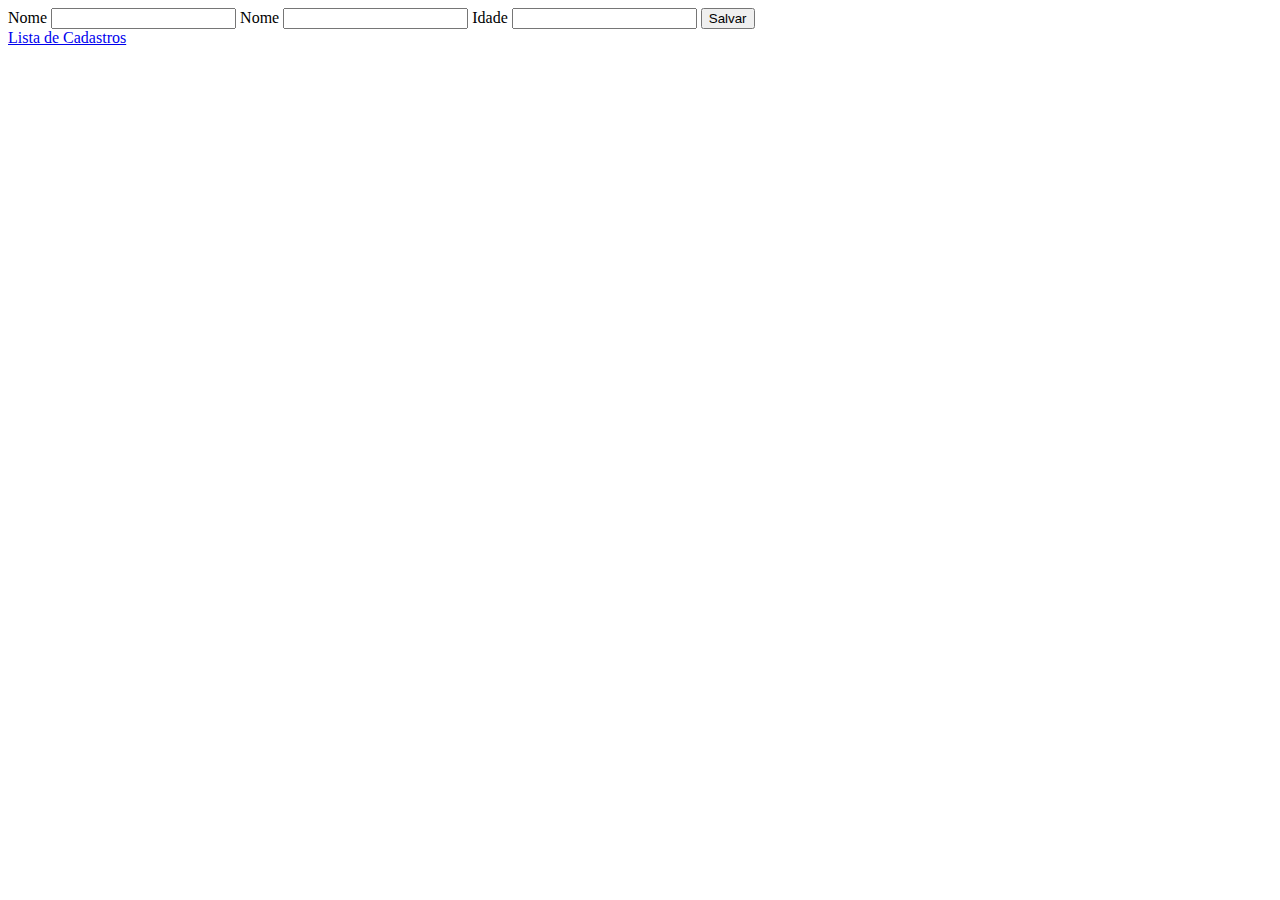
==== src/main/resources/templates/cadastro/cadastropessoa.html @ 47d8ce54 "Instalando o Materialize CSS Design" ====
<!DOCTYPE html>
<html xmlns="http://www.w3.org/1999/xhtml" xmlns:th="http://thymeleaf.org">
<head>
<meta charset="ISO-8859-1">
<title>Cadastro</title>

<link href="https://fonts.googleapis.com/icon?family=Material+Icons" rel="stylesheet">
<link type="text/css" rel="stylesheet" href="materialize\css\materialize.css"  media="screen,projection"/>
<link type="text/css" rel="stylesheet" href="materialize\css\materialize.min.css"  media="screen,projection"/>



</head>
<body>
<form action="salvarpessoa" method="post">

<label>Nome</label>
<input name="nome">

<label>Nome</label>
<input name="sobrenome">

<label>Idade</label>
<input name="idade">

<input class="waves-effect waves-light btn-small" type="submit" value="Salvar">
</form>

<a href="listapessoas"> Lista de Cadastros</a>

<table>
 <tr th:each = "pessoa : ${pessoas}">
 
 <td th:text = "${pessoa.id}"></td>
 <td th:text = "${pessoa.nome}"></td>
 <td th:text = "${pessoa.sobrenome}"></td>
 
 
 </tr>
</table>

 <!--JavaScript at end of body for optimized loading-->
 <script type="text/javascript" src="materialize\js\materialize.js"></script>
  <script type="text/javascript" src="materialize\js\materialize.min.js"></script>
 
 
</body>
</html>
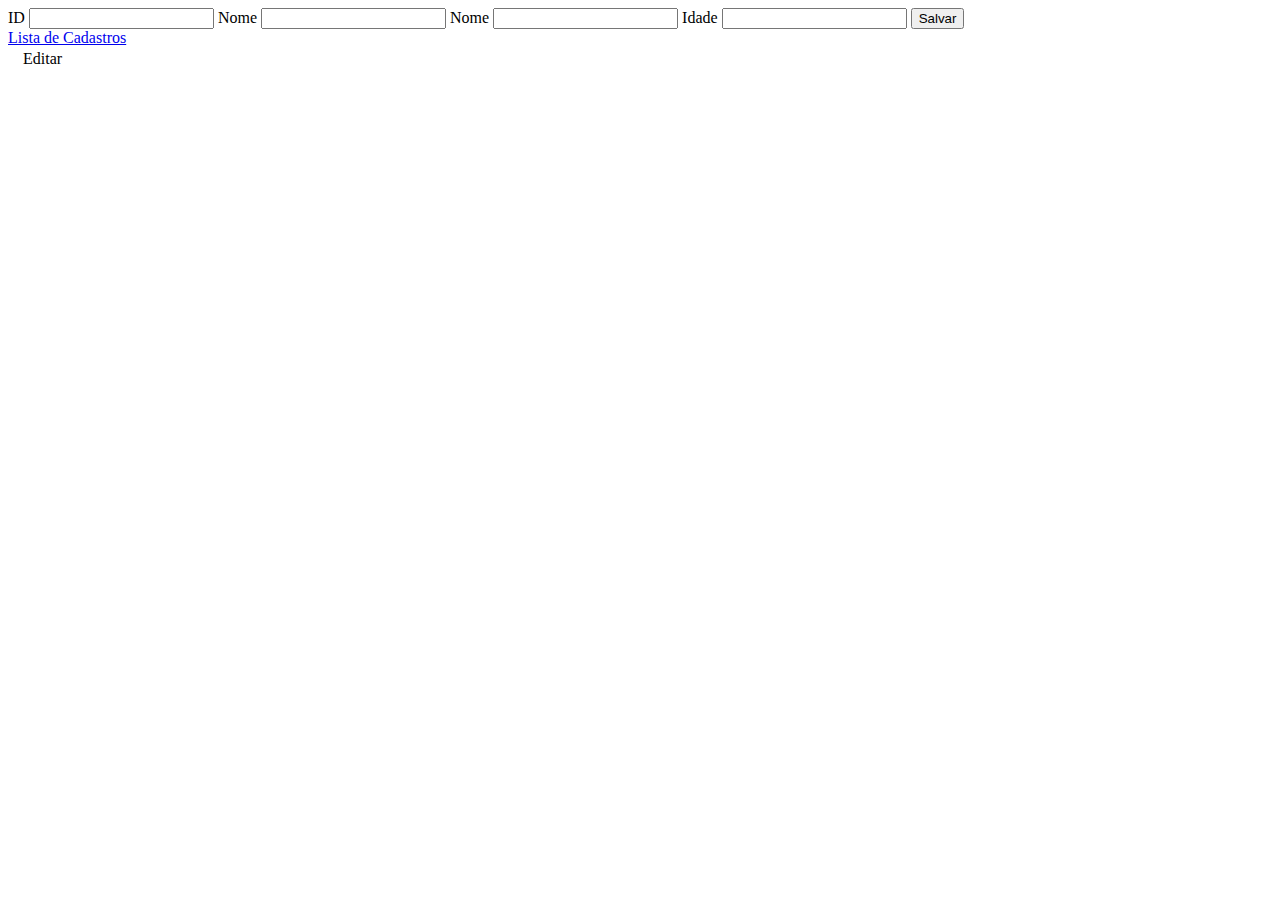
==== commit 5fd54e8d: "cadastro com Thymeleaf e Spring boot" ====
--- a/src/main/resources/templates/cadastro/cadastropessoa.html
+++ b/src/main/resources/templates/cadastro/cadastropessoa.html
@@ -5,23 +5,26 @@
 <title>Cadastro</title>
 
 <link href="https://fonts.googleapis.com/icon?family=Material+Icons" rel="stylesheet">
-<link type="text/css" rel="stylesheet" href="materialize\css\materialize.css"  media="screen,projection"/>
-<link type="text/css" rel="stylesheet" href="materialize\css\materialize.min.css"  media="screen,projection"/>
+<link type="text/css" rel="stylesheet" href="/materialize\css\materialize.css"  media="screen,projection"/>
+<link type="text/css" rel="stylesheet" href="/materialize\css\materialize.min.css"  media="screen,projection"/>
 
 
 
 </head>
 <body>
-<form action="salvarpessoa" method="post">
+<form action="salvarpessoa" method="post" th:object="${pessoaobj}">
+
+<label>ID</label>
+<input name="id" th:field="*{id}" readonly="readonly">
 
 <label>Nome</label>
-<input name="nome">
+<input name="nome" th:field="*{nome}">
 
 <label>Nome</label>
-<input name="sobrenome">
+<input name="sobrenome" th:field="*{sobrenome}">
 
 <label>Idade</label>
-<input name="idade">
+<input name="idade" th:field="*{idade}">
 
 <input class="waves-effect waves-light btn-small" type="submit" value="Salvar">
 </form>
@@ -34,14 +37,13 @@
  <td th:text = "${pessoa.id}"></td>
  <td th:text = "${pessoa.nome}"></td>
  <td th:text = "${pessoa.sobrenome}"></td>
- 
- 
+ <td><a th:href="@{/editarpessoa/{idpessoa}(idpessoa=${pessoa.id})}">Editar</a></td>
  </tr>
 </table>
 
  <!--JavaScript at end of body for optimized loading-->
- <script type="text/javascript" src="materialize\js\materialize.js"></script>
-  <script type="text/javascript" src="materialize\js\materialize.min.js"></script>
+ <script type="text/javascript" src="/materialize\js\materialize.js"></script>
+  <script type="text/javascript" src="/materialize\js\materialize.min.js"></script>
  
  
 </body>
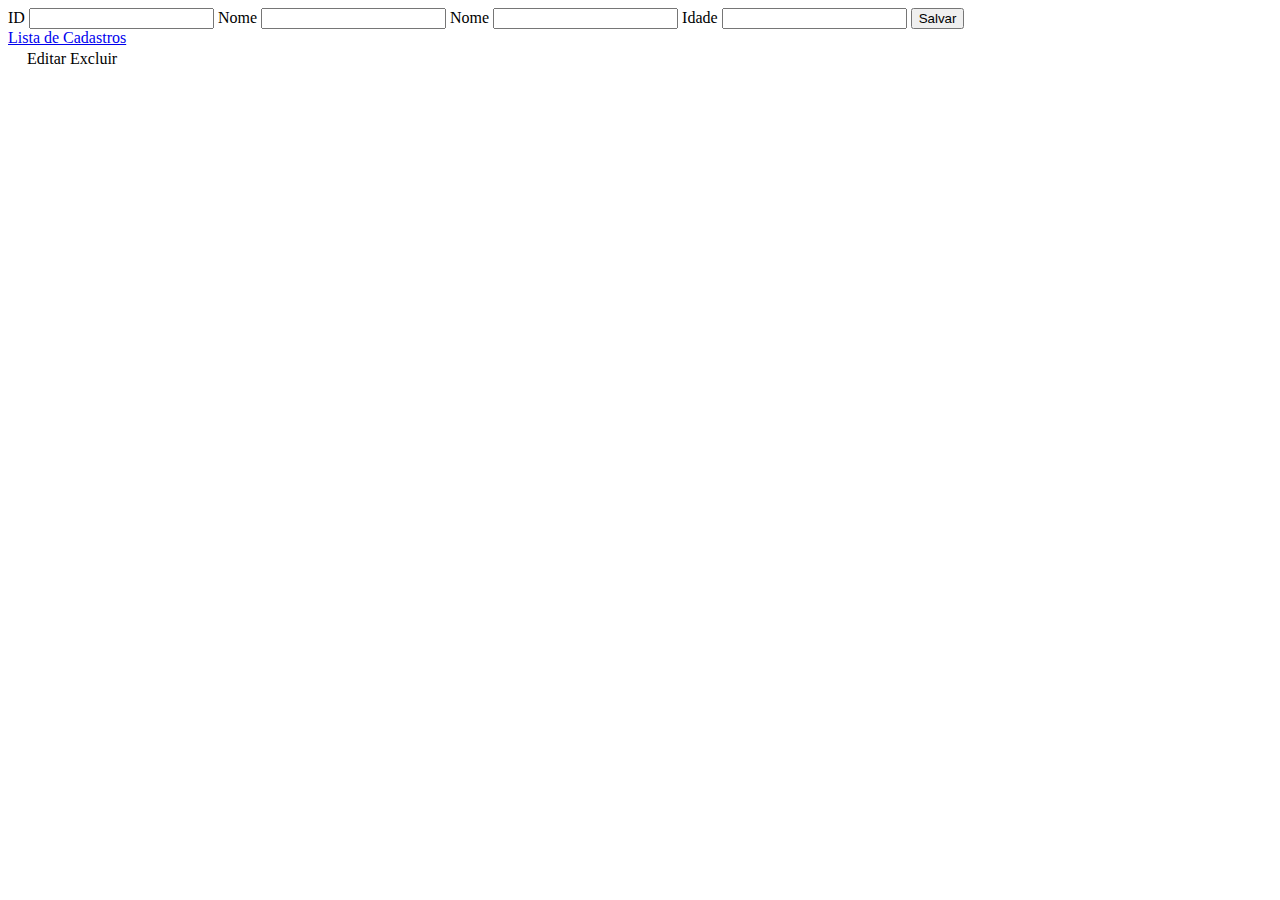
==== commit c81ddd44: "Excluindo cadastro com Thymeleaf e Spring Boot" ====
--- a/src/main/resources/templates/cadastro/cadastropessoa.html
+++ b/src/main/resources/templates/cadastro/cadastropessoa.html
@@ -29,7 +29,7 @@
 <input class="waves-effect waves-light btn-small" type="submit" value="Salvar">
 </form>
 
-<a href="listapessoas"> Lista de Cadastros</a>
+<a href="/listapessoas"> Lista de Cadastros</a>
 
 <table>
  <tr th:each = "pessoa : ${pessoas}">
@@ -37,7 +37,10 @@
  <td th:text = "${pessoa.id}"></td>
  <td th:text = "${pessoa.nome}"></td>
  <td th:text = "${pessoa.sobrenome}"></td>
+  <td th:text = "${pessoa.idade}"></td>
  <td><a th:href="@{/editarpessoa/{idpessoa}(idpessoa=${pessoa.id})}">Editar</a></td>
+  <td><a th:href="@{/removerpessoa/{idpessoa}(idpessoa=${pessoa.id})}">Excluir</a></td>
+ 
  </tr>
 </table>
 
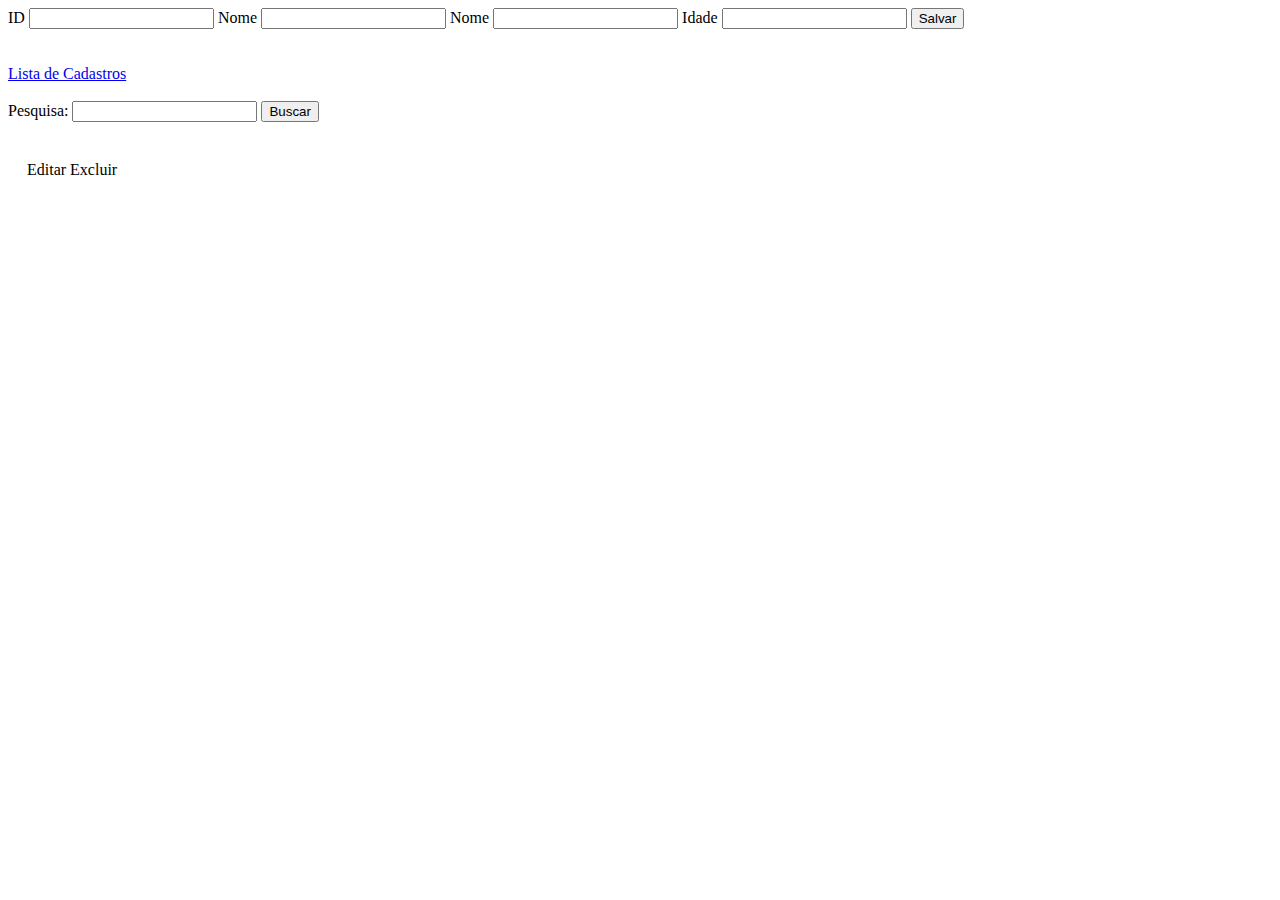
==== commit 585f168d: "Criando um filtro pelo nome das pessoas" ====
--- a/src/main/resources/templates/cadastro/cadastropessoa.html
+++ b/src/main/resources/templates/cadastro/cadastropessoa.html
@@ -1,7 +1,7 @@
 <!DOCTYPE html>
 <html xmlns="http://www.w3.org/1999/xhtml" xmlns:th="http://thymeleaf.org">
 <head>
-<meta charset="ISO-8859-1">
+<meta charset="UTF-8">
 <title>Cadastro</title>
 
 <link href="https://fonts.googleapis.com/icon?family=Material+Icons" rel="stylesheet">
@@ -29,7 +29,21 @@
 <input class="waves-effect waves-light btn-small" type="submit" value="Salvar">
 </form>
 
+
+<br/>
+<br/>
 <a href="/listapessoas"> Lista de Cadastros</a>
+
+<br/>
+<br/>
+<form action="pesquisarpessoa" method="post">
+<label>Pesquisa:</label>
+<input name="nomepesquisa">
+<input class="waves-effect waves-light btn-small" type="submit" value="Buscar">
+</form>
+
+<br/>
+<br/>
 
 <table>
  <tr th:each = "pessoa : ${pessoas}">
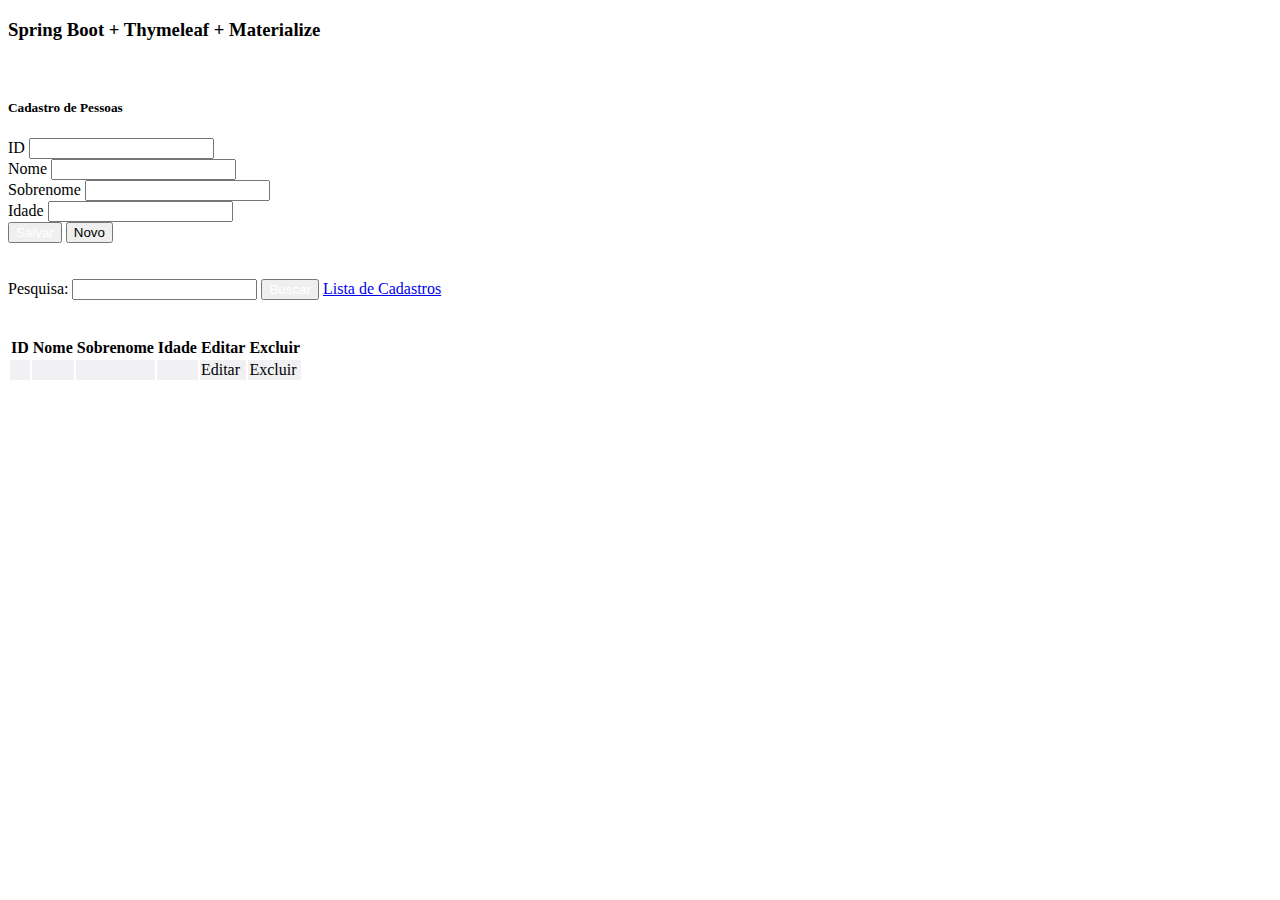
==== commit 7de64b76: "Aplicando layout Materialize a nossa página" ====
--- a/src/main/resources/templates/cadastro/cadastropessoa.html
+++ b/src/main/resources/templates/cadastro/cadastropessoa.html
@@ -8,44 +8,92 @@
 <link type="text/css" rel="stylesheet" href="/materialize\css\materialize.css"  media="screen,projection"/>
 <link type="text/css" rel="stylesheet" href="/materialize\css\materialize.min.css"  media="screen,projection"/>
 
+<style type="text/css">
+table.striped>tbody>tr:nth-child(odd) {
+	background-color:   #f1f1f4;
+}
+
+form input[type=submit] {
+ color: white;
+}
+</style>
+</head>
+<body>
+<h3>Spring Boot + Thymeleaf + Materialize</h3><br/>
+<h5>Cadastro de Pessoas</h5>
+
+<div class="row">
+<form action="salvarpessoa" id="formpessoa" method="post" th:object="${pessoaobj}" class="col s12">
 
 
-</head>
-<body>
-<form action="salvarpessoa" method="post" th:object="${pessoaobj}">
+			<div class="row">
+				<div class="input-fiel col s6">
+					<label for="id" class="active">ID</label> 
+					   <input name="id" th:field="*{id}" id="id"
+						readonly="readonly">
+				</div>
+				<div class="input-fiel col s6">
+					<label for="nome" class="active">Nome</label>
+					  <input name="nome" th:field="*{nome}" id="nome" class="validate">
+				</div>
+			</div>
 
-<label>ID</label>
-<input name="id" th:field="*{id}" readonly="readonly">
+			<div class="row">
+				<div class="input-fiel col s6">
+					<label for="sobrenome" class="active">Sobrenome</label> 
+					  <input name="sobrenome" th:field="*{sobrenome}" class="validate">
+				</div>
 
-<label>Nome</label>
-<input name="nome" th:field="*{nome}">
+				<div class="input-fiel col s6">
+					<label for="idade" class="active">Idade</label> 
+					  <input name="idade" th:field="*{idade}" class="validate">
+				</div>
+			
+           </div>
 
-<label>Nome</label>
-<input name="sobrenome" th:field="*{sobrenome}">
-
-<label>Idade</label>
-<input name="idade" th:field="*{idade}">
-
-<input class="waves-effect waves-light btn-small" type="submit" value="Salvar">
+			<div class="row">
+				<div class="input-fiel col s6">
+					<input class="waves-effect waves-light btn-small" type="submit"
+						value="Salvar">					
+						
+					<button class="waves-effect waves-light btn-small" onclick="document.getElementById('formpessoa').reset();">Novo</button>
+												
+				</div>
+			</div>
 </form>
-
+</div>
 
 <br/>
 <br/>
-<a href="/listapessoas"> Lista de Cadastros</a>
+	<div class="row">
+		<form action="pesquisarpessoa" method="post" class="input-fiel col s12">
+			<div class="row">
+				<div class="input-field col s12">
+					<label for="nomepesquisa" class="active">Pesquisa:</label> <input
+						name="nomepesquisa" class="validate"> <input
+						class="waves-effect waves-light btn-small" type="submit"
+						value="Buscar">
+						<a class="waves-effect waves-light btn-small" href="/listapessoas"> Lista de Cadastros</a>
+				</div>
+			</div>
+		</form>
+	</div>
 
-<br/>
-<br/>
-<form action="pesquisarpessoa" method="post">
-<label>Pesquisa:</label>
-<input name="nomepesquisa">
-<input class="waves-effect waves-light btn-small" type="submit" value="Buscar">
-</form>
 
-<br/>
+	<br/>
 <br/>
 
-<table>
+<table class="striped">
+<thead>
+<tr>
+<th>ID</th>
+<th>Nome</th>
+<th>Sobrenome</th>
+<th>Idade</th>
+<th>Editar</th>
+<th>Excluir</th>
+</tr>
+</thead>
  <tr th:each = "pessoa : ${pessoas}">
  
  <td th:text = "${pessoa.id}"></td>
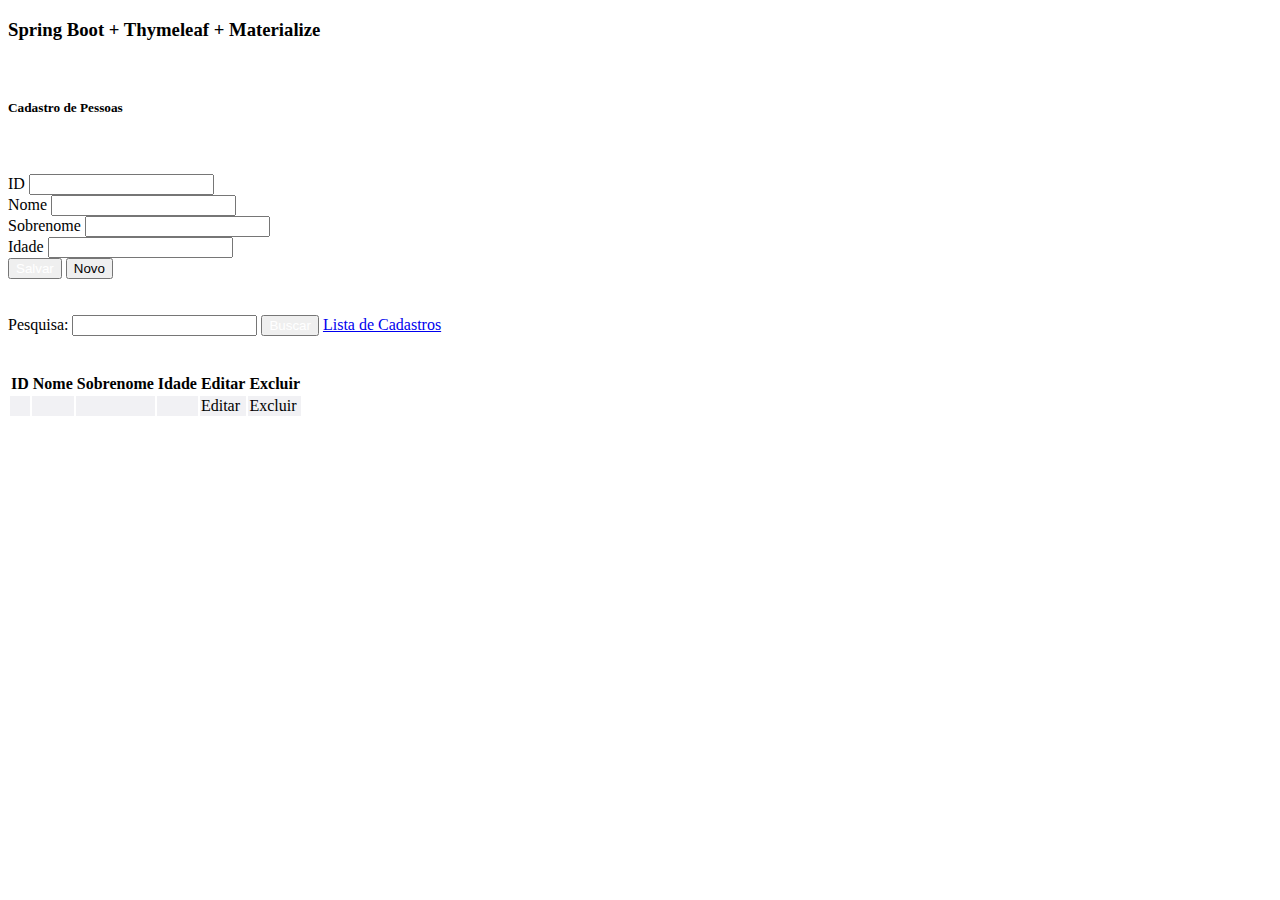
==== commit 590fc7f0: "Realizando validações com Spring" ====
--- a/src/main/resources/templates/cadastro/cadastropessoa.html
+++ b/src/main/resources/templates/cadastro/cadastropessoa.html
@@ -23,6 +23,13 @@
 <h5>Cadastro de Pessoas</h5>
 
 <div class="row">
+
+<br/>
+   <div th:each = "m : ${msg}">
+   <span th:text = "${m}"></span>
+   </div>
+<br/>
+
 <form action="salvarpessoa" id="formpessoa" method="post" th:object="${pessoaobj}" class="col s12">
 
 
@@ -97,7 +104,7 @@
  <tr th:each = "pessoa : ${pessoas}">
  
  <td th:text = "${pessoa.id}"></td>
- <td th:text = "${pessoa.nome}"></td>
+ <td><a th:href="@{/telefones/{idpessoa}(idpessoa=${pessoa.id})}"><span th:text = "${pessoa.nome}"></span></a></td>
  <td th:text = "${pessoa.sobrenome}"></td>
   <td th:text = "${pessoa.idade}"></td>
  <td><a th:href="@{/editarpessoa/{idpessoa}(idpessoa=${pessoa.id})}">Editar</a></td>
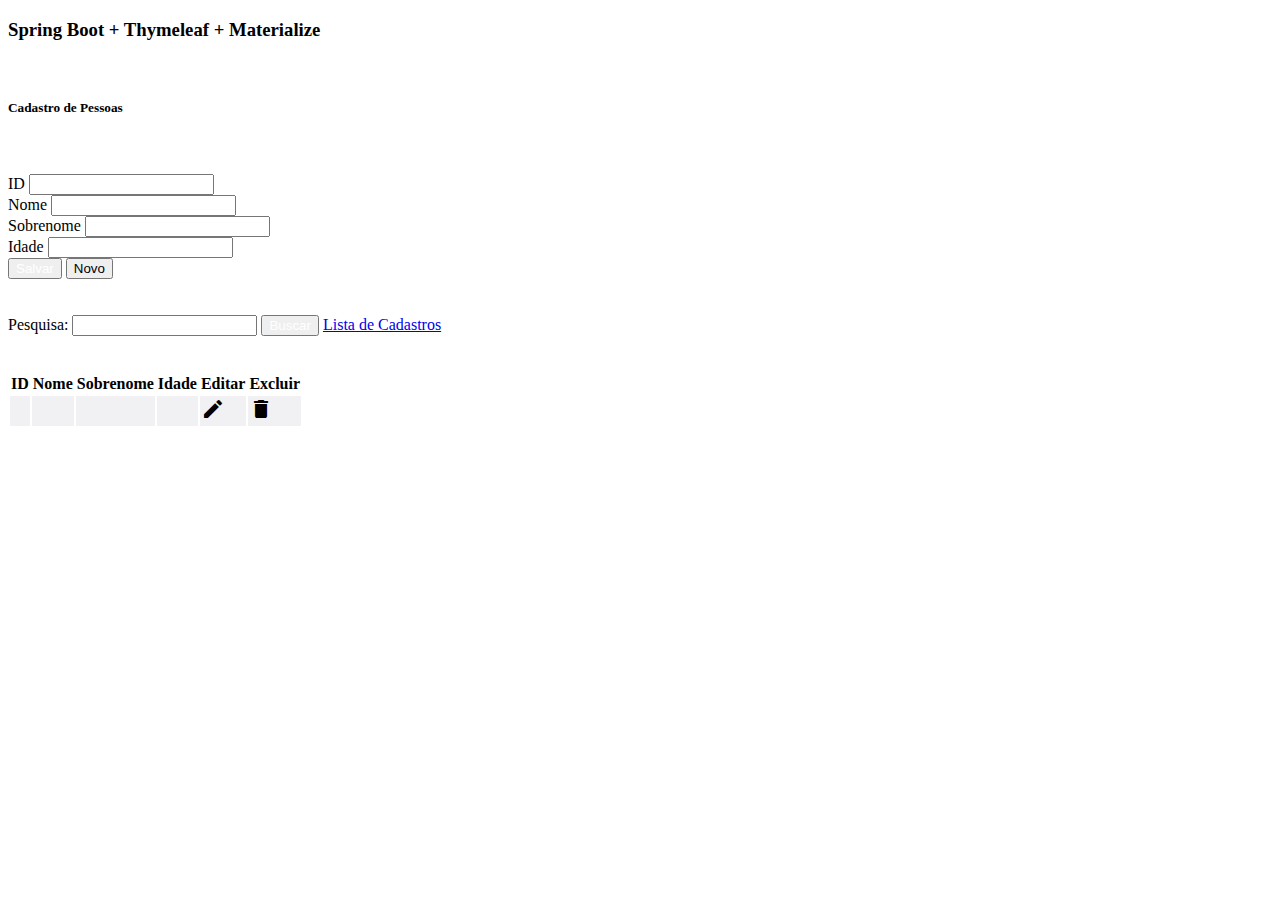
==== commit e18d203c: "ajuste, add icon editar e excluir, mudando cor dos botões" ====
--- a/src/main/resources/templates/cadastro/cadastropessoa.html
+++ b/src/main/resources/templates/cadastro/cadastropessoa.html
@@ -107,8 +107,9 @@
  <td><a th:href="@{/telefones/{idpessoa}(idpessoa=${pessoa.id})}"><span th:text = "${pessoa.nome}"></span></a></td>
  <td th:text = "${pessoa.sobrenome}"></td>
   <td th:text = "${pessoa.idade}"></td>
- <td><a th:href="@{/editarpessoa/{idpessoa}(idpessoa=${pessoa.id})}">Editar</a></td>
-  <td><a th:href="@{/removerpessoa/{idpessoa}(idpessoa=${pessoa.id})}">Excluir</a></td>
+  
+ <td><a class="material-icons" th:href="@{/editarpessoa/{idpessoa}(idpessoa=${pessoa.id})}">edit</a></td>
+  <td><a class="material-icons" th:href="@{/removerpessoa/{idpessoa}(idpessoa=${pessoa.id})}">delete</a></td>
  
  </tr>
 </table>
